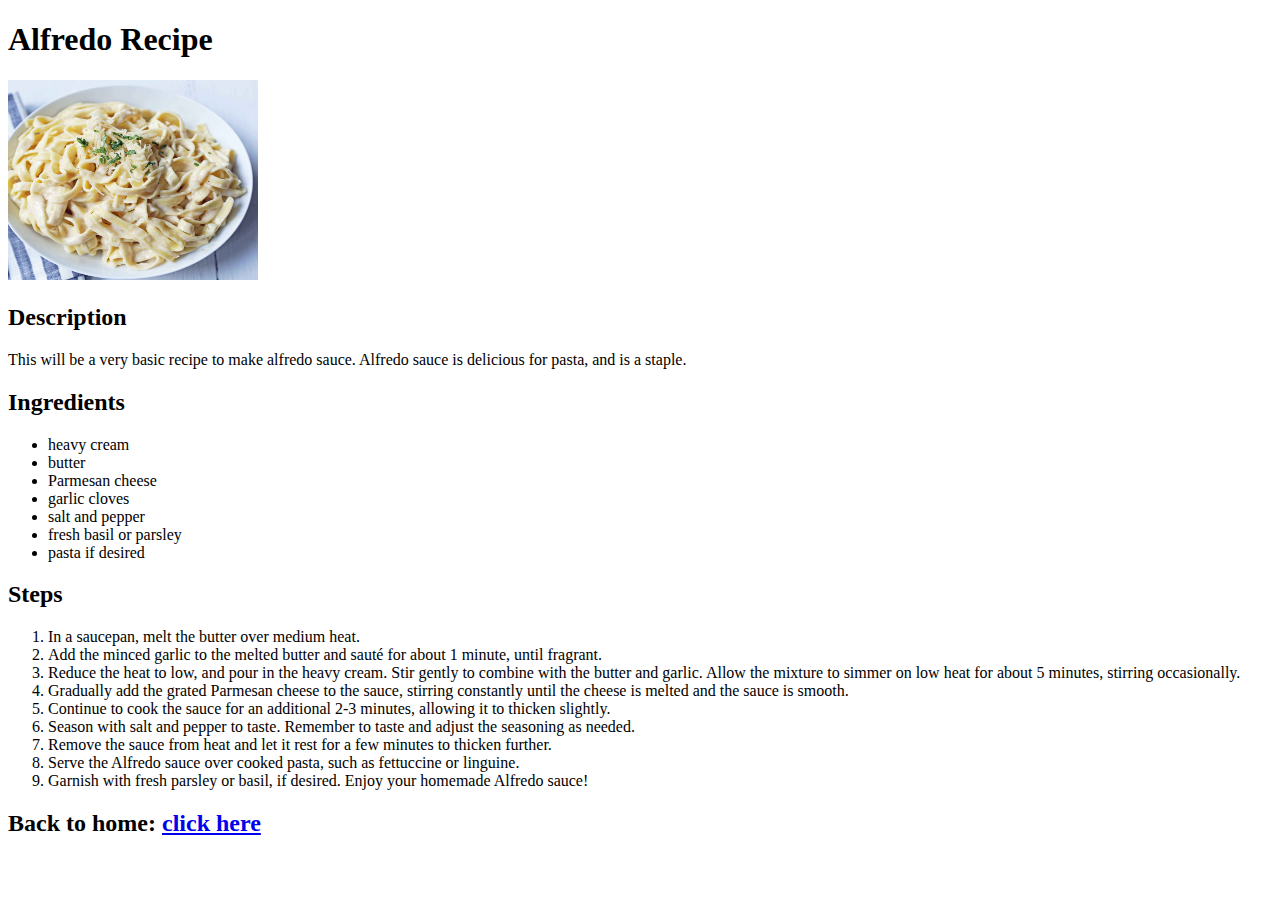
==== recipes/alfredo.html @ 50f5190e "linked websites" ====
<!DOCTYPE html>
<html lang="en">
<head>
    <meta charset="UTF-8">
    <title>alfredo recipe</title>
</head>
<body>
    <h1>Alfredo Recipe</h1>
    <img src="alfredo.jpeg"
    width="250"
    height = "200"
    > 

    <h2>Description</h2>
    This will be a very basic recipe to make alfredo sauce. Alfredo sauce is delicious for pasta, and is a staple.

    <h2>Ingredients</h2>
    <ul>
        <li>heavy cream</li>
        <li>butter</li>
        <li>Parmesan cheese</li>
        <li>garlic cloves</li>
        <li>salt and pepper</li>
        <li>fresh basil or parsley</li>
        <li>pasta if desired</li>
    </ul>

    <h2>Steps</h2>
    <ol>
        <li>In a saucepan, melt the butter over medium heat.</li>
        <li>Add the minced garlic to the melted butter and sauté for about 1 minute, until fragrant.</li>
        <li>
            Reduce the heat to low, and pour in the heavy cream. 
            Stir gently to combine with the butter and garlic.
            Allow the mixture to simmer on low heat for about 5 minutes, stirring occasionally.
        </li>
        <li>
            Gradually add the grated Parmesan cheese to the sauce, 
            stirring constantly until the cheese is melted and the sauce is smooth.
        </li>
        <li>
            Continue to cook the sauce for an additional 2-3 minutes, allowing it to thicken slightly.
        </li>
        <li>
            Season with salt and pepper to taste. Remember to taste and adjust the seasoning as needed.
        </li>
        <li>Remove the sauce from heat and let it rest for a few minutes to thicken further. </li>
        <li>Serve the Alfredo sauce over cooked pasta, such as fettuccine or linguine.</li>
        <li>Garnish with fresh parsley or basil, if desired. Enjoy your homemade Alfredo sauce!</li>

    </ol>

    <h2>Back to home: <a href="../index.html"> click here</a></h2>

</body>
</html>
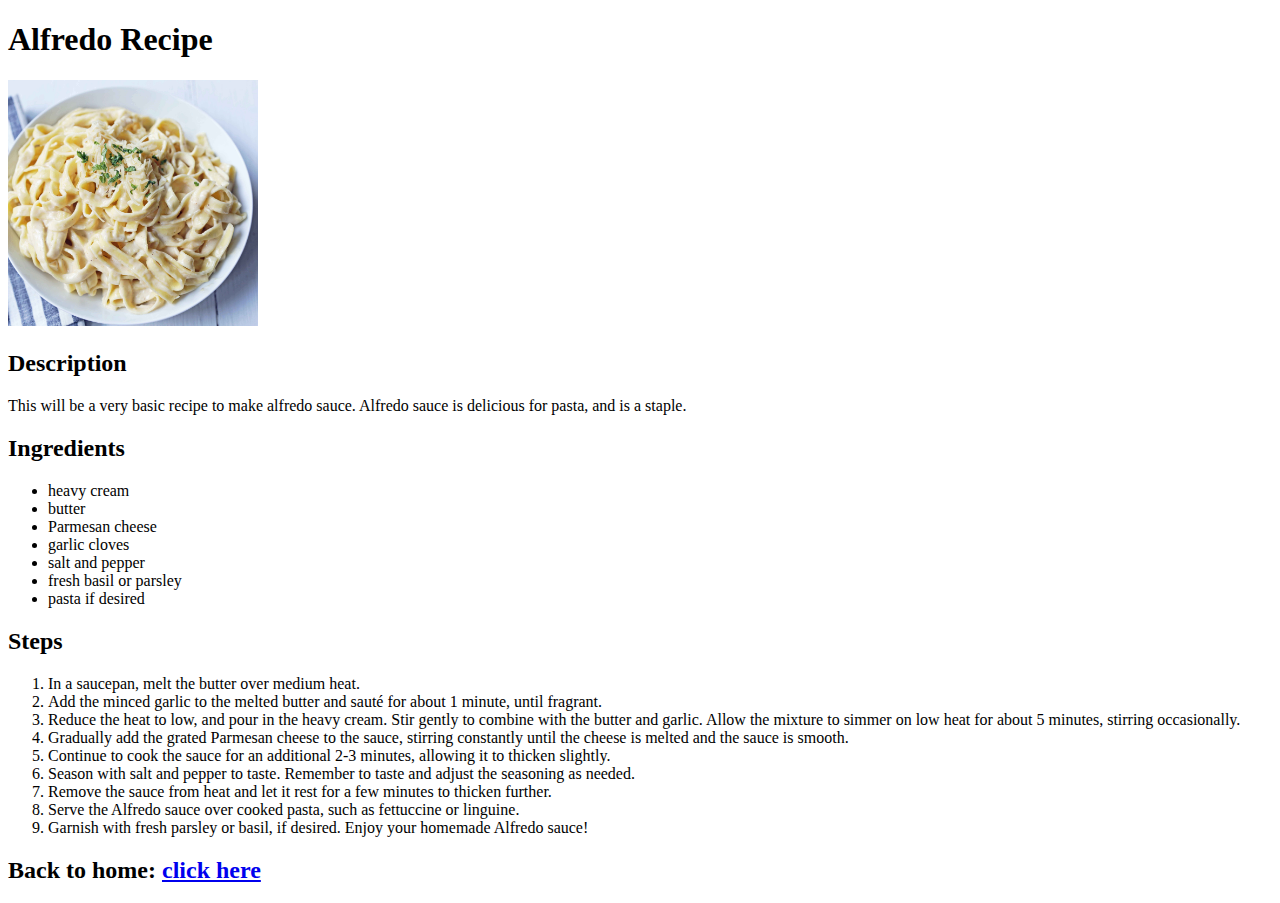
==== commit 0b899209: "add colors" ====
--- a/recipes/alfredo.html
+++ b/recipes/alfredo.html
@@ -3,13 +3,11 @@
 <head>
     <meta charset="UTF-8">
     <title>alfredo recipe</title>
+    <link rel="stylesheet" href="style.css">
 </head>
 <body>
     <h1>Alfredo Recipe</h1>
-    <img src="alfredo.jpeg"
-    width="250"
-    height = "200"
-    > 
+    <img src="alfredo.jpeg" width="250"height = auto> 
 
     <h2>Description</h2>
     This will be a very basic recipe to make alfredo sauce. Alfredo sauce is delicious for pasta, and is a staple.
